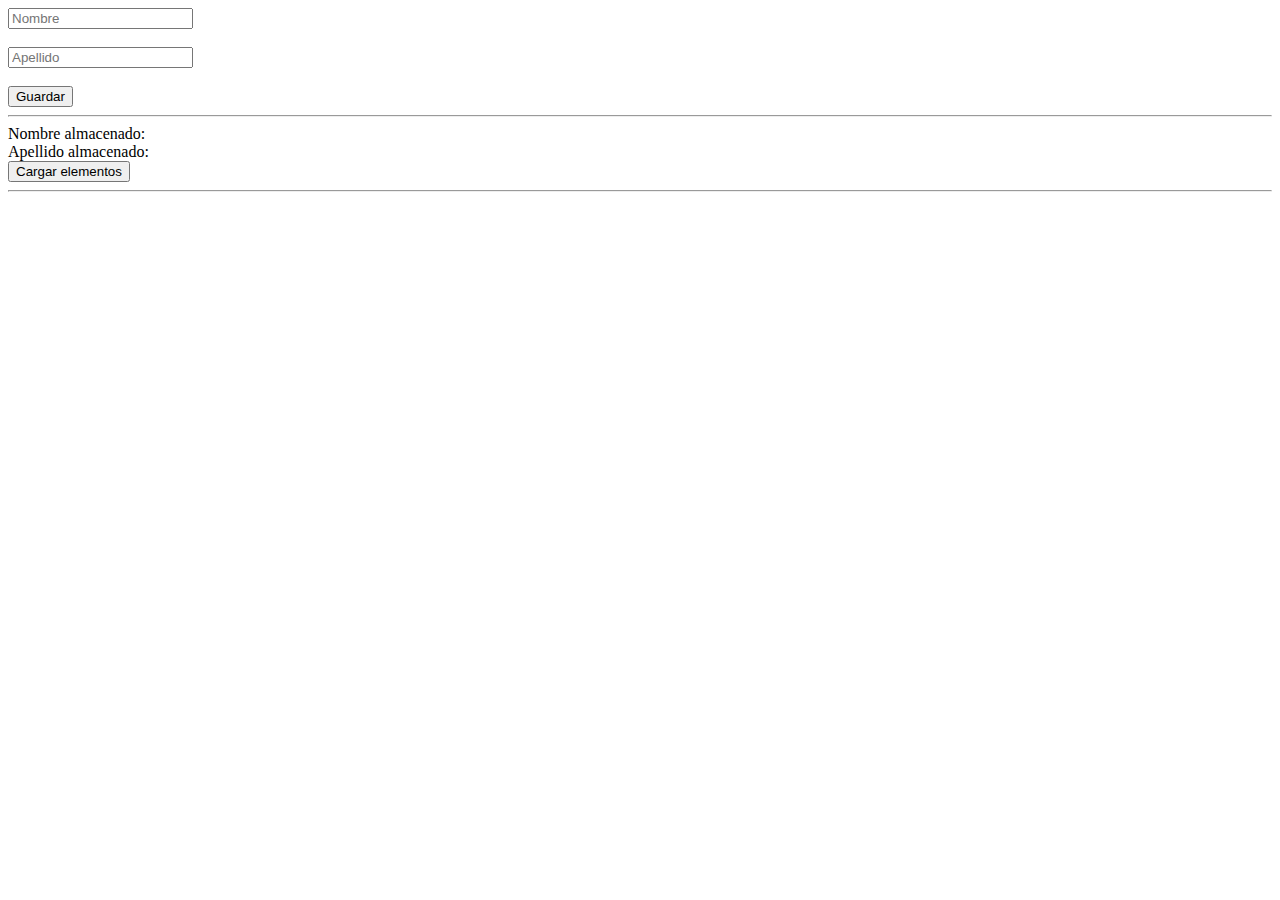
==== confirmar.html @ bb4547d8 "Inicio invitacion" ====
<!doctype html>
<html lang="en">
  <head>
    <meta charset="utf-8">
    <meta name="viewport" content="width=device-width, initial-scale=1">
    <title>Invitacion</title>
    <link href="https://cdn.jsdelivr.net/npm/bootstrap@5.2.0/dist/css/bootstrap.min.css" rel="stylesheet" integrity="sha384-gH2yIJqKdNHPEq0n4Mqa/HGKIhSkIHeL5AyhkYV8i59U5AR6csBvApHHNl/vI1Bx" crossorigin="anonymous">
    <link rel="stylesheet" href="estilo.css">
    <script src="https://ajax.googleapis.com/ajax/libs/jquery/2.1.3/jquery.min.js"></script>
    <script>
/*Funcion de Capturar, Almacenar datos y Limpiar campos*/
$(document).ready(function(){    
  $('#boton-guardar').click(function(){        
      /*Captura de datos escrito en los inputs*/        
      var nom = document.getElementById("nombretxt").value;
      var apel = document.getElementById("apellidotxt").value;
      /*Guardando los datos en el LocalStorage*/
      localStorage.setItem("Nombre", nom);
      localStorage.setItem("Apellido", apel);
      /*Limpiando los campos o inputs*/
      document.getElementById("nombretxt").value = "";
      document.getElementById("apellidotxt").value = "";
  });   
});

/*Funcion Cargar y Mostrar datos*/
$(document).ready(function(){    
  $('#boton-cargar').click(function(){                       
      /*Obtener datos almacenados*/
      var nombre = localStorage.getItem("Nombre");
      var apellido = localStorage.getItem("Apellido");
      /*Mostrar datos almacenados*/      
      document.getElementById("nombre").innerHTML = nombre;
      document.getElementById("apellido").innerHTML = apellido; 
  });   
});

</script>
</head>
  <body >
    <div class="container-fluid">
        <div class="row">
            <div class="col text-center">
              <input type="text" placeholder="Nombre" id="nombretxt"><br><br>   
              <input type="text" placeholder="Apellido" id="apellidotxt"><br><br>
              <button id="boton-guardar">Guardar</button><br>
                         
              <hr />
              Nombre almacenado:
              <label type="text" id="nombre"></label><br>                          
              Apellido almacenado:
              <label "text" id="apellido"></label><br>
              
              <button id="boton-cargar">
              Cargar elementos
              </button>
              </center>
              
              <hr />
                
            </div>
        </div>
    </div>

    
    
    <script src="https://cdn.jsdelivr.net/npm/bootstrap@5.2.0/dist/js/bootstrap.bundle.min.js" integrity="sha384-A3rJD856KowSb7dwlZdYEkO39Gagi7vIsF0jrRAoQmDKKtQBHUuLZ9AsSv4jD4Xa" crossorigin="anonymous"></script>
    <script src="https://cdn.jsdelivr.net/npm/@popperjs/core@2.11.5/dist/umd/popper.min.js" integrity="sha384-Xe+8cL9oJa6tN/veChSP7q+mnSPaj5Bcu9mPX5F5xIGE0DVittaqT5lorf0EI7Vk" crossorigin="anonymous"></script>
<script src="https://cdn.jsdelivr.net/npm/bootstrap@5.2.0/dist/js/bootstrap.min.js" integrity="sha384-ODmDIVzN+pFdexxHEHFBQH3/9/vQ9uori45z4JjnFsRydbmQbmL5t1tQ0culUzyK" crossorigin="anonymous"></script>
</body>
</html>
---- estilo.css ----
.campo{
    background-color: blue;
    text-align: center;
    font-size: 25px;
}
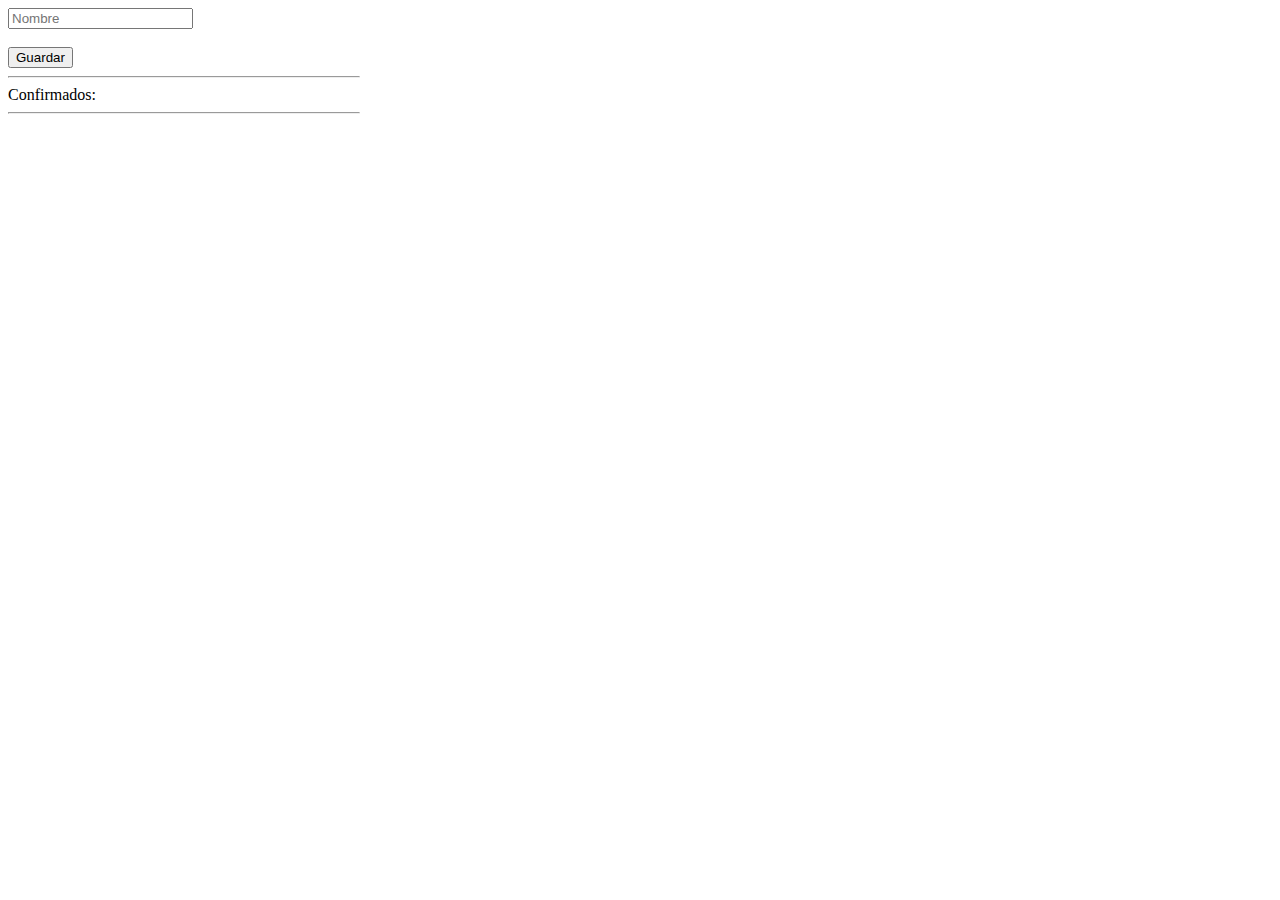
==== commit abcc9b97: "Modificacion confirmar" ====
--- a/confirmar.html
+++ b/confirmar.html
@@ -13,13 +13,14 @@
   $('#boton-guardar').click(function(){        
       /*Captura de datos escrito en los inputs*/        
       var nom = document.getElementById("nombretxt").value;
-      var apel = document.getElementById("apellidotxt").value;
+      /*var apel = document.getElementById("apellidotxt").value;*/
       /*Guardando los datos en el LocalStorage*/
-      localStorage.setItem("Nombre", nom);
+      /*localStorage.setItem("Nombre", nom);
       localStorage.setItem("Apellido", apel);
+      
       /*Limpiando los campos o inputs*/
       document.getElementById("nombretxt").value = "";
-      document.getElementById("apellidotxt").value = "";
+      /*document.getElementById("apellidotxt").value = "";*/
   });   
 });
 
@@ -28,10 +29,10 @@
   $('#boton-cargar').click(function(){                       
       /*Obtener datos almacenados*/
       var nombre = localStorage.getItem("Nombre");
-      var apellido = localStorage.getItem("Apellido");
+      /*var apellido = localStorage.getItem("Apellido");
       /*Mostrar datos almacenados*/      
       document.getElementById("nombre").innerHTML = nombre;
-      document.getElementById("apellido").innerHTML = apellido; 
+      /*document.getElementById("apellido").innerHTML = apellido; */
   });   
 });
 
@@ -41,24 +42,21 @@
     <div class="container-fluid">
         <div class="row">
             <div class="col text-center">
+              <div class="card" style="width: 22rem;">
               <input type="text" placeholder="Nombre" id="nombretxt"><br><br>   
-              <input type="text" placeholder="Apellido" id="apellidotxt"><br><br>
-              <button id="boton-guardar">Guardar</button><br>
+              <!--<input type="text" placeholder="Apellido" id="apellidotxt"><br><br>-->
+              <button class="btn btn-primary" id="boton-guardar">Guardar</button><br>
                          
               <hr />
-              Nombre almacenado:
+              Confirmados:
               <label type="text" id="nombre"></label><br>                          
-              Apellido almacenado:
-              <label "text" id="apellido"></label><br>
-              
-              <button id="boton-cargar">
-              Cargar elementos
-              </button>
+            
               </center>
               
               <hr />
                 
             </div>
+          </div>
         </div>
     </div>
 
